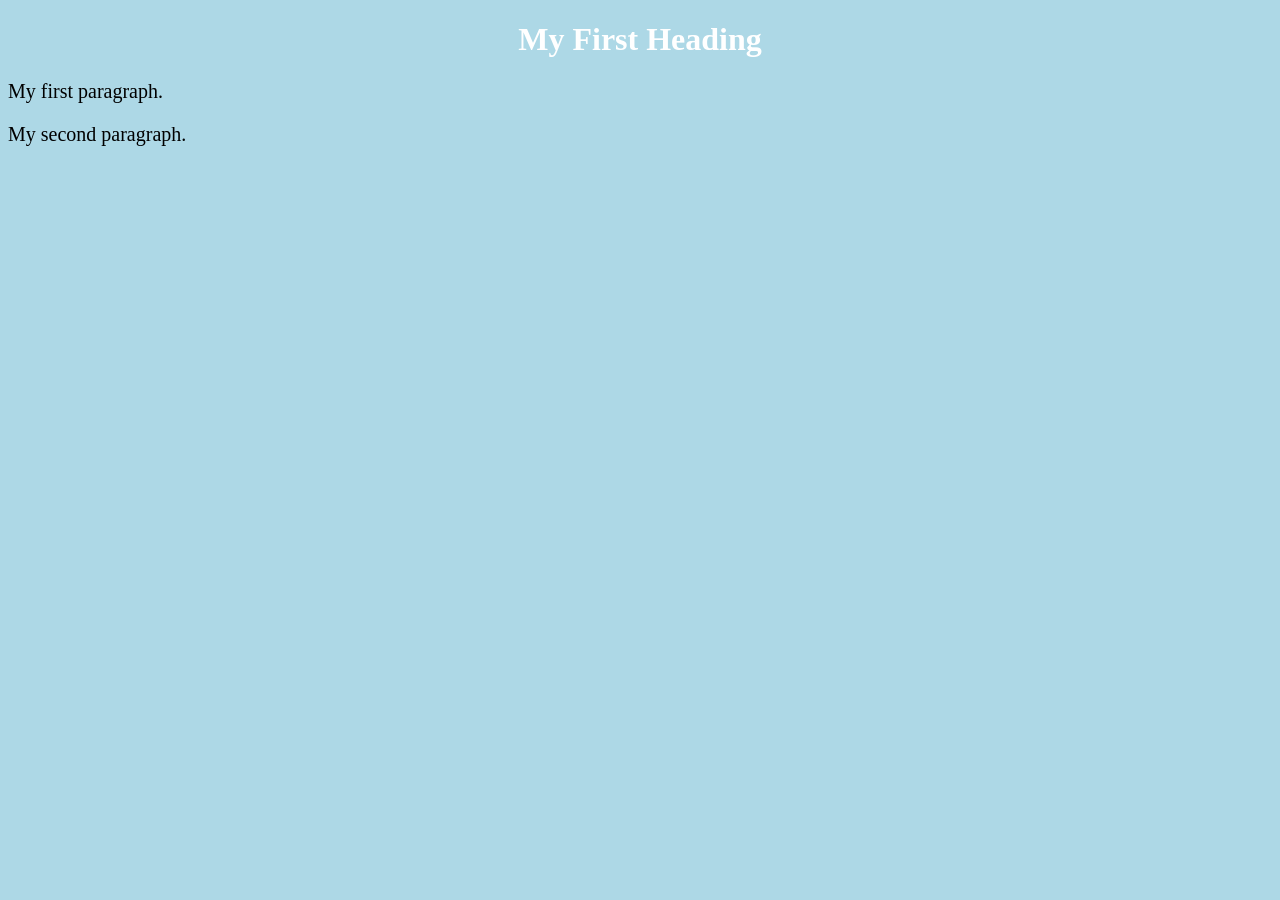
==== page1.html @ c7c837de "add css style" ====
<!DOCTYPE html>
<html>
	<head>
                <title>Page Title</title>
		<style>
                        body {
                          background-color: lightblue;
                        }

                        h1 {
                          color: white;
                          text-align: center;
                        }

                        p {
                          font-family: verdana;
                          font-size: 20px;
                        }
                </style>
        </head>
<body>
        <h1>My First Heading</h1>
        <p>My first paragraph.</p>
	<p>My second paragraph.</p>

</body>
</html>
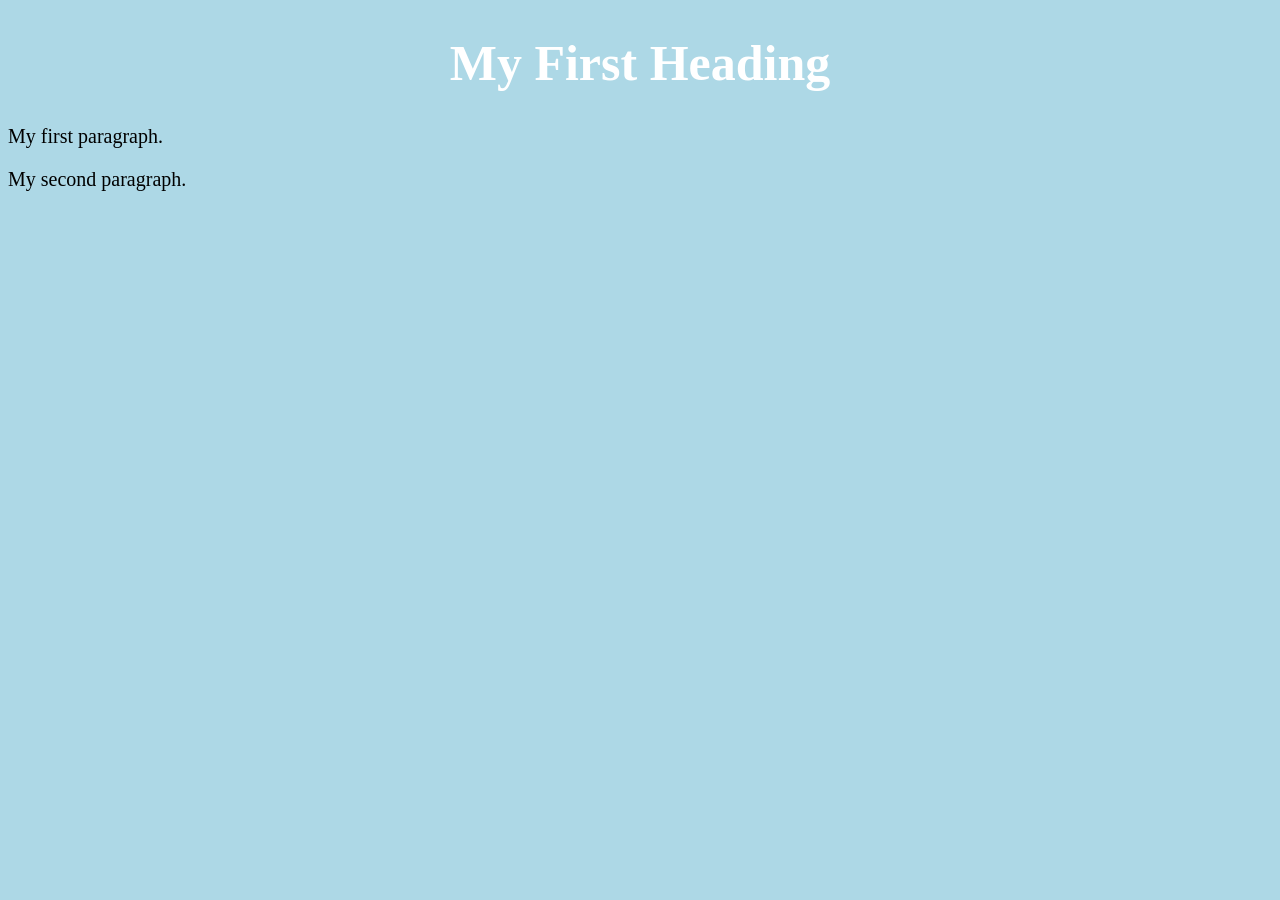
==== commit d851e355: "add some new features" ====
--- a/page1.html
+++ b/page1.html
@@ -1,22 +1,8 @@
 <!DOCTYPE html>
 <html>
 	<head>
-                <title>Page Title</title>
-		<style>
-                        body {
-                          background-color: lightblue;
-                        }
-
-                        h1 {
-                          color: white;
-                          text-align: center;
-                        }
-
-                        p {
-                          font-family: verdana;
-                          font-size: 20px;
-                        }
-                </style>
+                <title>Page 1 (Index page)</title>
+		<link rel="stylesheet" href="styles.css">
         </head>
 <body>
         <h1>My First Heading</h1>
--- a/styles.css
+++ b/styles.css
@@ -0,0 +1,20 @@
+                        body {
+                          background-color: lightblue;
+                        }
+
+                        h1 {
+                          color: white;
+                          text-align: center;
+                        }
+
+                        p {
+                          font-family: verdana;
+                          font-size: 20px;
+                        }
+ h1 {
+    font-size: 50px;
+}
+
+h3 {
+    font-size: 22px;
+} 
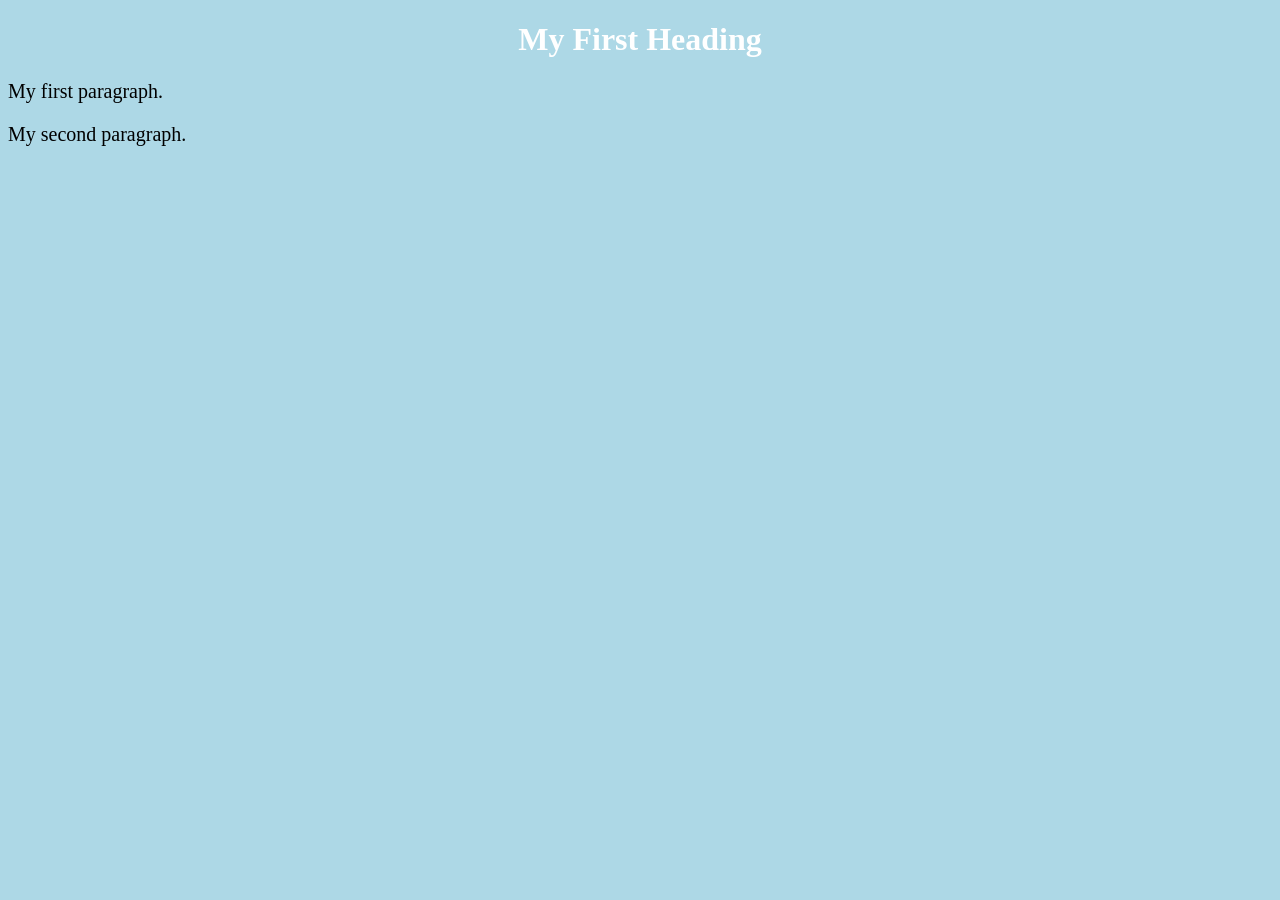
==== commit 1c0583db: "Revert "add some new features" This reverts commit d851e3552921df9836691df99a693fd5d87a55dd." ====
--- a/page1.html
+++ b/page1.html
@@ -1,7 +1,7 @@
 <!DOCTYPE html>
 <html>
 	<head>
-                <title>Page 1 (Index page)</title>
+                <title>Page Title</title>
 		<link rel="stylesheet" href="styles.css">
         </head>
 <body>
--- a/styles.css
+++ b/styles.css
@@ -11,10 +11,4 @@
                           font-family: verdana;
                           font-size: 20px;
                         }
- h1 {
-    font-size: 50px;
-}
-
-h3 {
-    font-size: 22px;
-} 
+  
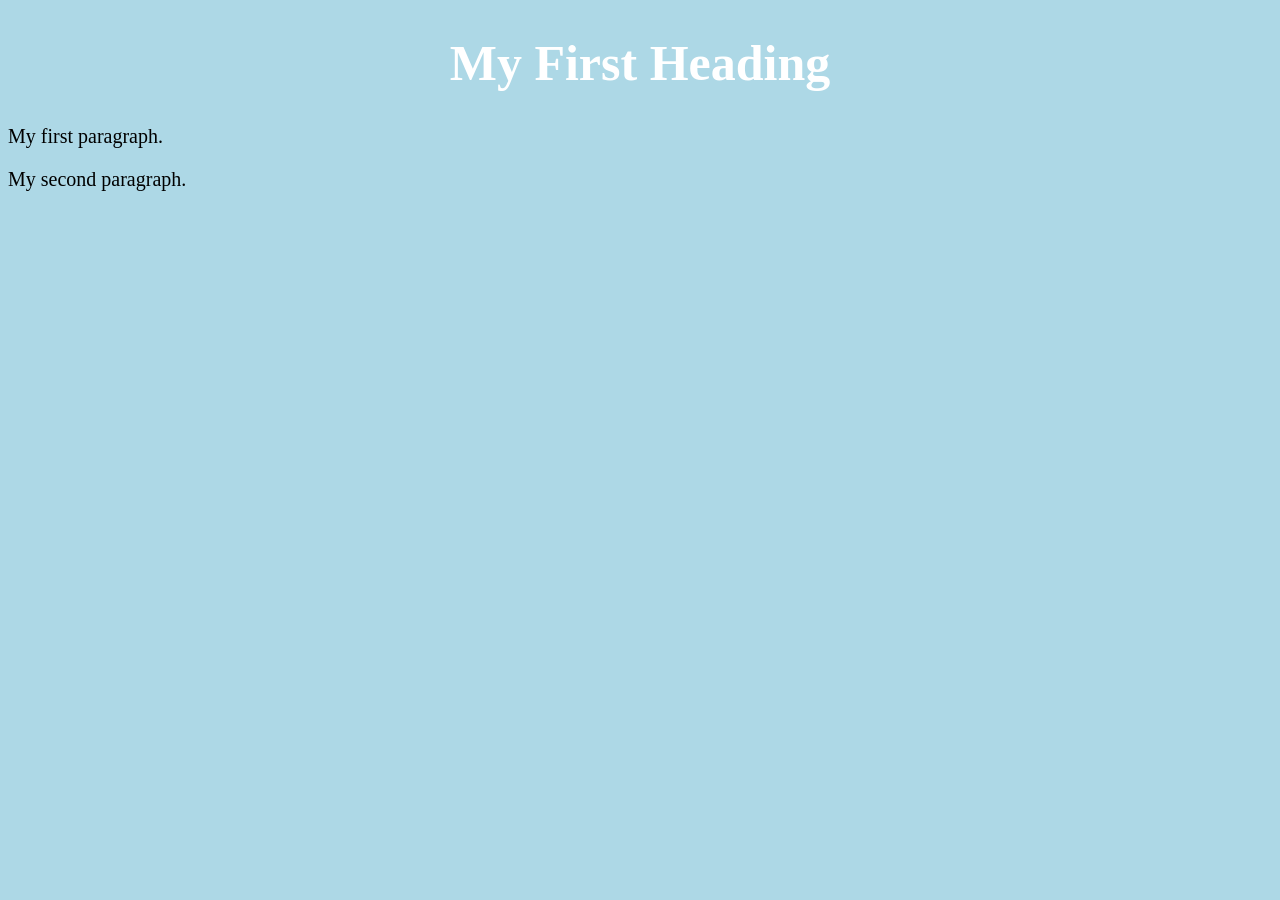
==== commit 9826c2fd: "Reapply "add some new features" This reverts commit 1c0583dbb9d9ba9ef4401669cf638379037b6653." ====
--- a/page1.html
+++ b/page1.html
@@ -1,7 +1,7 @@
 <!DOCTYPE html>
 <html>
 	<head>
-                <title>Page Title</title>
+                <title>Page 1 (Index page)</title>
 		<link rel="stylesheet" href="styles.css">
         </head>
 <body>
--- a/styles.css
+++ b/styles.css
@@ -11,4 +11,10 @@
                           font-family: verdana;
                           font-size: 20px;
                         }
-  
+ h1 {
+    font-size: 50px;
+}
+
+h3 {
+    font-size: 22px;
+} 
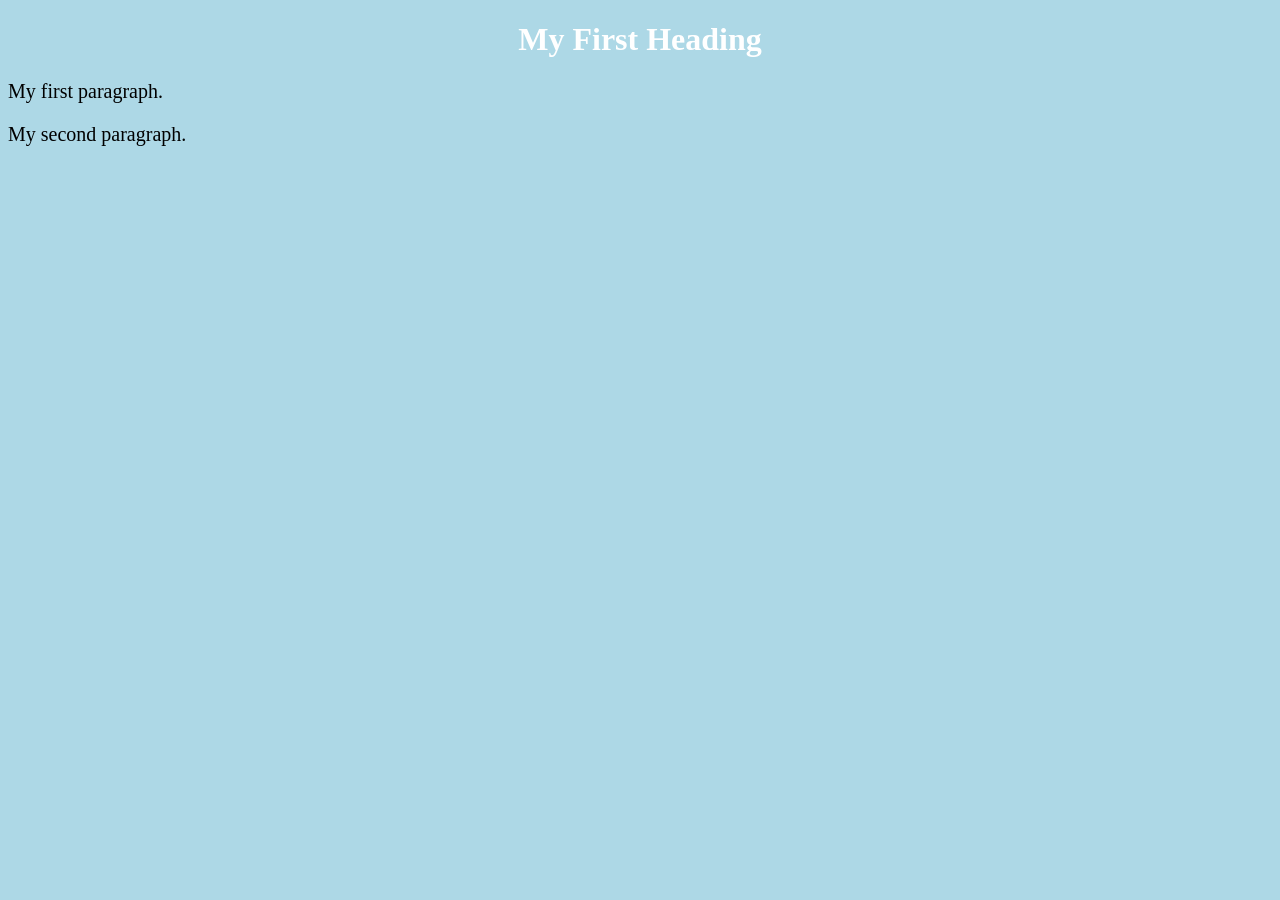
==== commit 4f2fd7f4: "Revert "Reapply "add some new features"" This reverts commit 9826c2fd5032f5dc350be7ef4e374307c78a5a7" ====
--- a/page1.html
+++ b/page1.html
@@ -1,7 +1,7 @@
 <!DOCTYPE html>
 <html>
 	<head>
-                <title>Page 1 (Index page)</title>
+                <title>Page Title</title>
 		<link rel="stylesheet" href="styles.css">
         </head>
 <body>
--- a/styles.css
+++ b/styles.css
@@ -11,10 +11,4 @@
                           font-family: verdana;
                           font-size: 20px;
                         }
- h1 {
-    font-size: 50px;
-}
-
-h3 {
-    font-size: 22px;
-} 
+  
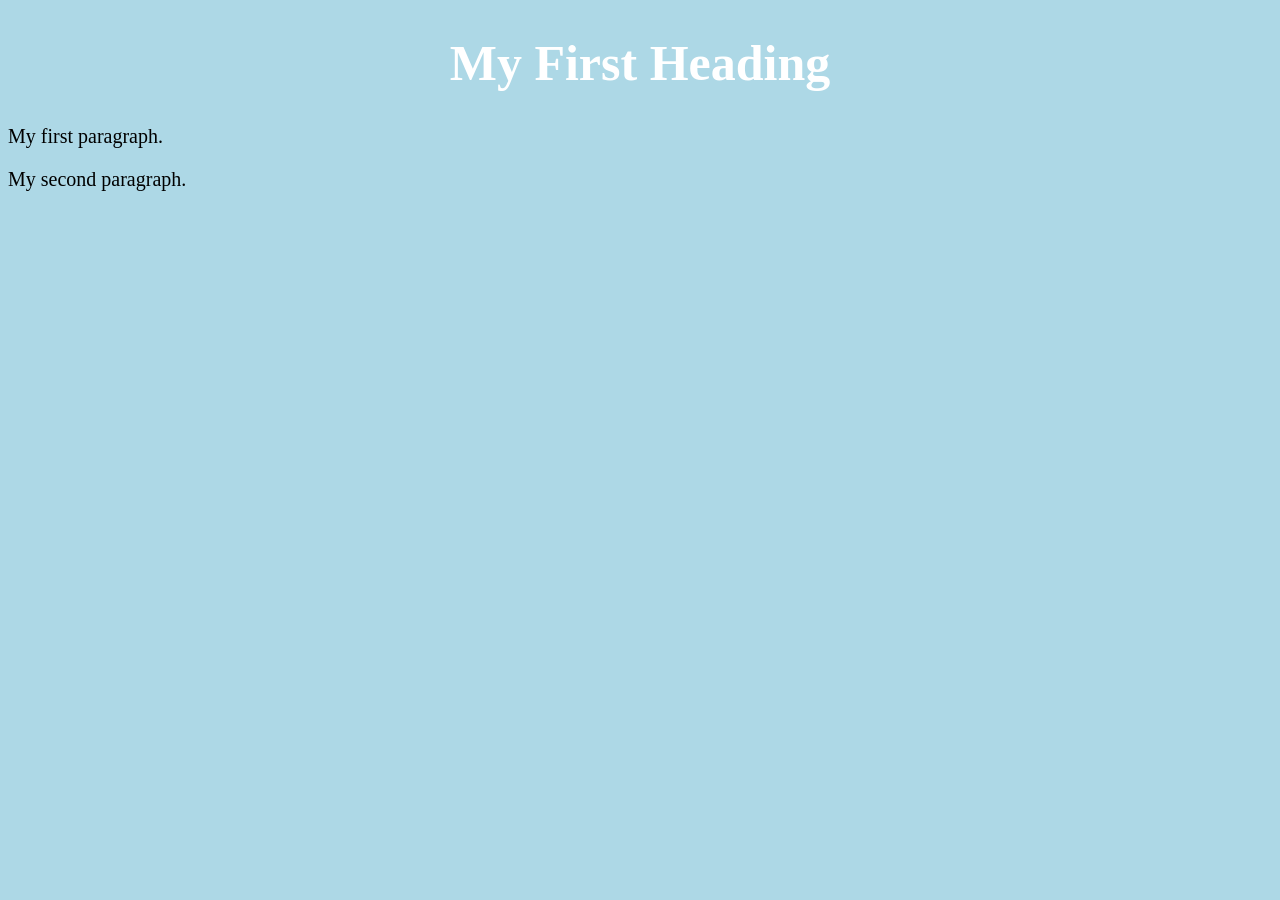
==== commit 5fa5a689: "Reapply "add some new features" This reverts commit 1c0583dbb9d9ba9ef4401669cf638379037b6653." ====
--- a/page1.html
+++ b/page1.html
@@ -1,7 +1,7 @@
 <!DOCTYPE html>
 <html>
 	<head>
-                <title>Page Title</title>
+                <title>Page 1 (Index page)</title>
 		<link rel="stylesheet" href="styles.css">
         </head>
 <body>
--- a/styles.css
+++ b/styles.css
@@ -11,4 +11,10 @@
                           font-family: verdana;
                           font-size: 20px;
                         }
-  
+ h1 {
+    font-size: 50px;
+}
+
+h3 {
+    font-size: 22px;
+} 
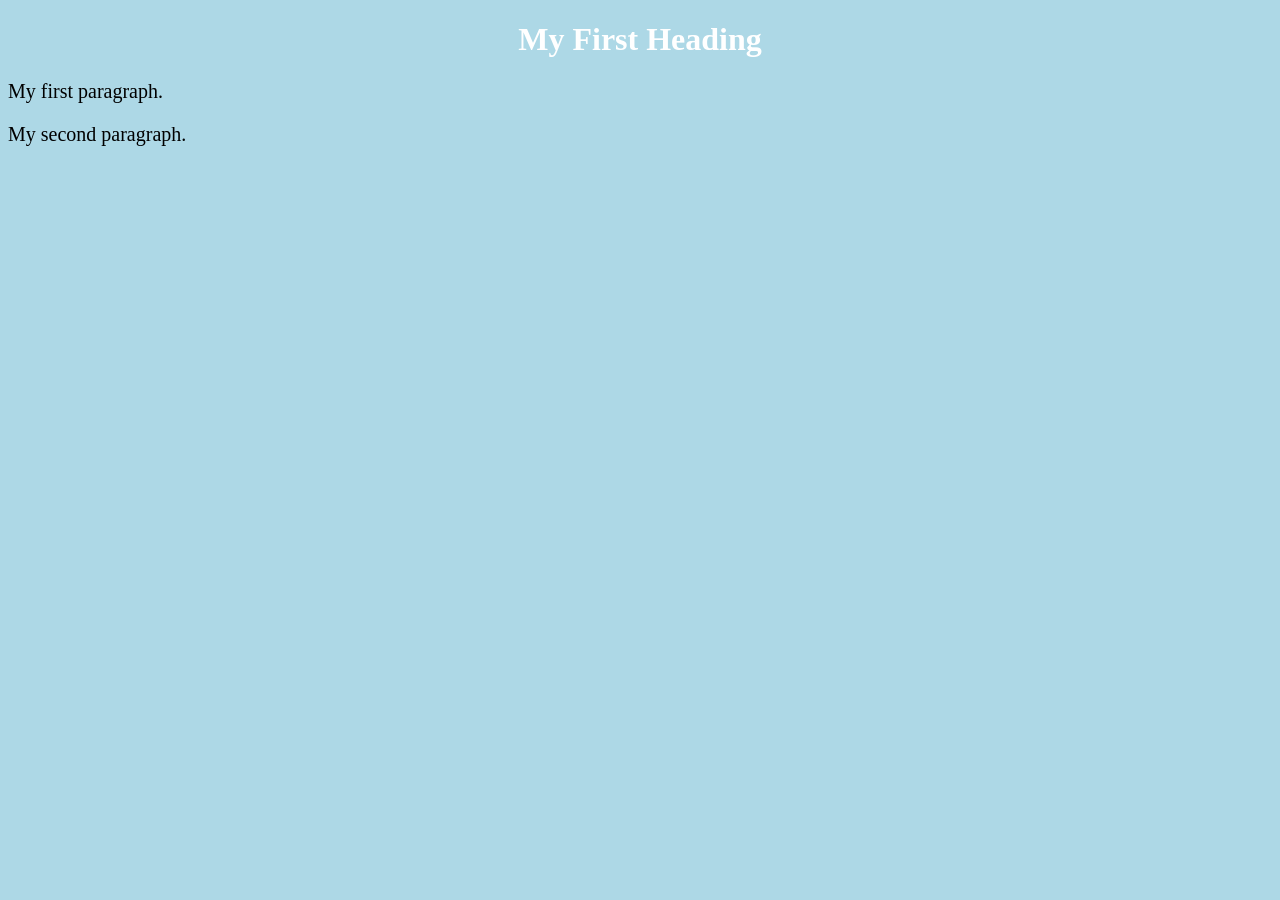
==== commit 2942da61: "Revert "add some new features" This reverts commit d851e3552921df9836691df99a693fd5d87a55dd." ====
--- a/page1.html
+++ b/page1.html
@@ -1,7 +1,7 @@
 <!DOCTYPE html>
 <html>
 	<head>
-                <title>Page 1 (Index page)</title>
+                <title>Page Title</title>
 		<link rel="stylesheet" href="styles.css">
         </head>
 <body>
--- a/styles.css
+++ b/styles.css
@@ -11,10 +11,4 @@
                           font-family: verdana;
                           font-size: 20px;
                         }
- h1 {
-    font-size: 50px;
-}
-
-h3 {
-    font-size: 22px;
-} 
+  
